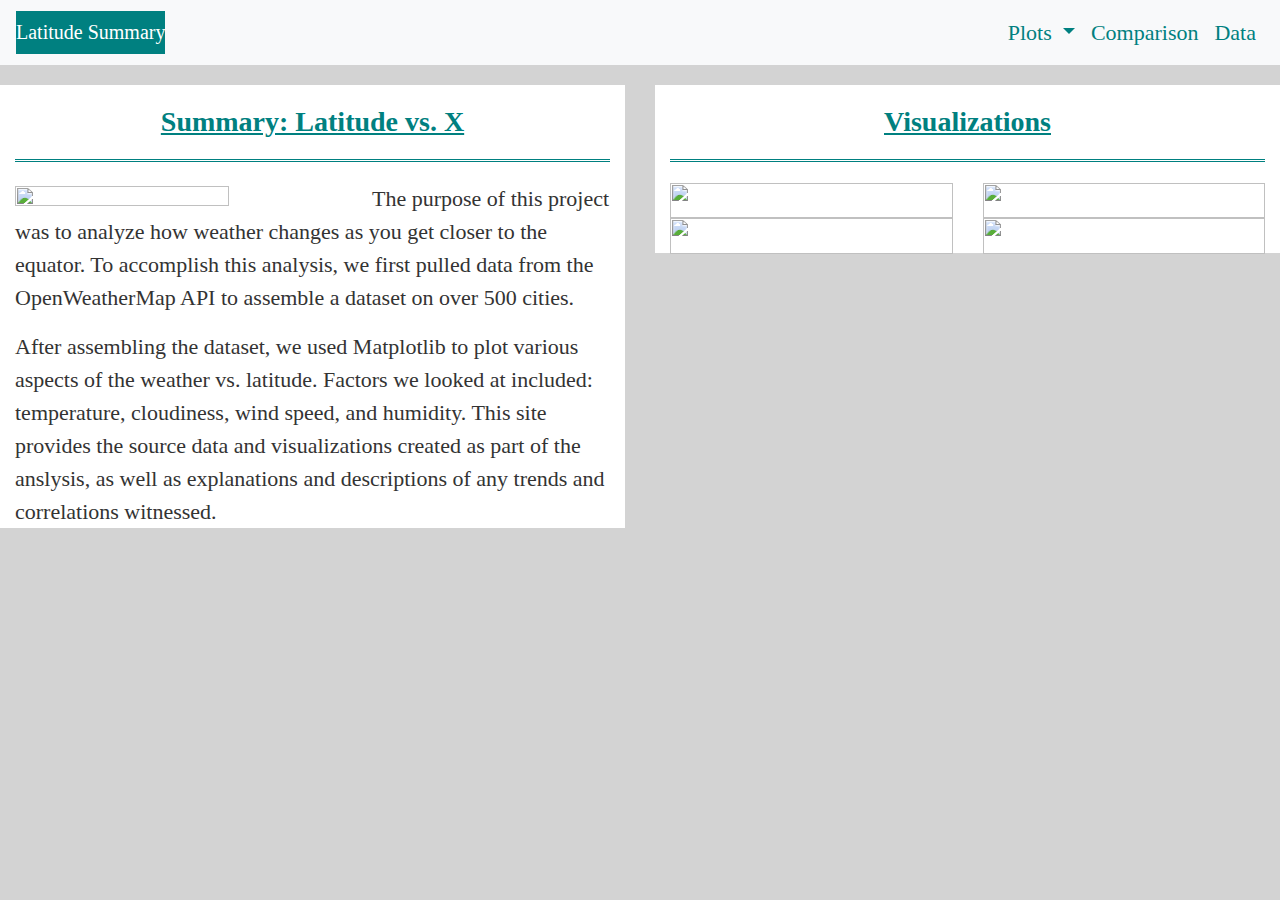
==== index.html @ d9495502 "Add existing files" ====
<!DOCTYPE html>
<html lang="en">

<head>
  <meta charset="UTF-8">
  <title>Landing Page</title>
  <link rel="stylesheet" href="https://stackpath.bootstrapcdn.com/bootstrap/4.3.1/css/bootstrap.min.css" integrity="sha384-ggOyR0iXCbMQv3Xipma34MD+dH/1fQ784/j6cY/iJTQUOhcWr7x9JvoRxT2MZw1T" crossorigin="anonymous">
  <link rel="stylesheet" href="LandingPage.css">

  <nav class="navbar navbar-expand-lg navbar-light bg-light">
    <a class="navbar-brand" href="index.html">Latitude Summary</style></a>
    <button class="navbar-toggler" type="button" data-toggle="collapse" data-target="#navbarSupportedContent" aria-controls="navbarSupportedContent" aria-expanded="false" aria-label="Toggle navigation">
      <span class="navbar-toggler-icon"></span>
    </button>

    <div class="collapse navbar-collapse" id="navbarSupportedContent">
      <ul class="navbar-nav ml-auto">
        <li class="nav-item dropdown">
          <a class="nav-link dropdown-toggle" href="#" id="navbarDropdown" role="button" data-toggle="dropdown" aria-haspopup="true" aria-expanded="false">
            Plots
          </a>
          <div class="dropdown-menu" aria-labelledby="navbarDropdown">
            <a class="dropdown-item" href="TempVisual.html">Latitude vs. Max Temperature</a>
            <a class="dropdown-item" href="HumidityVisual.html">Latitude vs. Humidity</a>
            <a class="dropdown-item" href="CloudVisual.html">Latitude vs. Cloudiness</a>
            <a class="dropdown-item" href="WindVisual.html">Latitude vs. Wind Speed</a>
          </div>
        </li>
        <li class="nav-item">
            <a class="nav-link" href="Comp.html">Comparison</a>
        </li>
        <li class="nav-item">
          <a class="nav-link" href="Cities.html">Data</a>
        </li>

      </ul> 
    </div>
  </nav>
</head>

<body>
  <div class = "row">
    <div class = "col-sm-12 col-lg-6">
      <div class = "container">
        <h1>Summary: Latitude vs. X</h1>
        <img id = "main-graph" src=https://github.com/DailyAdamG/Web-Design-Challenge/blob/master/assets/images/Fig1.png?raw=true>
        <p>
          The purpose of this project was to analyze how weather changes as you get closer to the equator.
          To accomplish this analysis, we first pulled data from the OpenWeatherMap API to assemble a dataset on over 500 cities.
        </p>
        <p>
          After assembling the dataset, we used Matplotlib to plot various aspects of the weather vs. latitude.
          Factors we looked at included: temperature, cloudiness, wind speed, and humidity.
          This site provides the source data and visualizations created as part of the anslysis, as well as explanations and 
          descriptions of any trends and correlations witnessed.
        </p>
      </div>
    </div>

    <div class = "col-sm-12 col-lg-6">
      <div class = "container">
        <h1>Visualizations</h1>
          <div class = row>
            <div class = "col-lg-6 col-md-3 col-sm-12">
        <a href="TempVisual.html"> <img class="visualizations" src=https://github.com/DailyAdamG/Web-Design-Challenge/blob/master/assets/images/Fig1.png?raw=true></a>
            </div>
            <div class = "col-lg-6 col-md-3 col-sm-12">
        <a href="HumidityVisual.html"><img class="visualizations" src=https://github.com/DailyAdamG/Web-Design-Challenge/blob/master/assets/images/Fig2.png?raw=true></a>
            </div>
            <div class = "col-lg-6 col-md-3 col-sm-12">
        <a href="CloudVisual.html"><img class="visualizations" src=https://github.com/DailyAdamG/Web-Design-Challenge/blob/master/assets/images/Fig3.png?raw=true></a>
            </div>
            <div class = "col-lg-6 col-md-3 col-sm-12">
        <a href="WindVisual.html"><img class="visualizations" src=https://github.com/DailyAdamG/Web-Design-Challenge/blob/master/assets/images/Fig4.png?raw=true></a>
            </div>
        </div>
      </div>
    </div>
</body>

<script src="https://code.jquery.com/jquery-3.3.1.slim.min.js" integrity="sha384-q8i/X+965DzO0rT7abK41JStQIAqVgRVzpbzo5smXKp4YfRvH+8abtTE1Pi6jizo" crossorigin="anonymous"></script>
<script src="https://cdnjs.cloudflare.com/ajax/libs/popper.js/1.14.7/umd/popper.min.js" integrity="sha384-UO2eT0CpHqdSJQ6hJty5KVphtPhzWj9WO1clHTMGa3JDZwrnQq4sF86dIHNDz0W1" crossorigin="anonymous"></script>
<script src="https://stackpath.bootstrapcdn.com/bootstrap/4.3.1/js/bootstrap.min.js" integrity="sha384-JjSmVgyd0p3pXB1rRibZUAYoIIy6OrQ6VrjIEaFf/nJGzIxFDsf4x0xIM+B07jRM" crossorigin="anonymous"></script>

</html>
---- LandingPage.css ----
/* change navbar-brand color */
.navbar a.navbar-brand {
  color: white;
  background-color: teal;
}

/*  change navbar li colors, also active one but not disabled one */
.navbar ul.navbar-nav li.nav-item a.nav-link {
  color: teal;
}

.navbarSupportedContent{
  float: right;
}

body {
    padding: 0;
    margin: 0;
    font-family: Georgia, "Times New Roman", Times, serif;
    font-size: 22px;
    line-height: 150%;
    color: #333;
    background: lightgrey;
  }
  
  head {
    background: white;
  }
  
  h1 {
    padding: 20px 0;
    margin: 0;
    margin-bottom: 20px;
    font-size: 28px;
    color: teal;
    text-align: center;
    font-weight: bold;
    text-decoration: underline;
    border-bottom-style: double;
    border-bottom-color: teal;
  }
  
  
  .container {
    margin-top: 20px;
    background: white;
    margin-bottom: 20px;
  }
  
  #main-graph {
    float: left;
    width: 60%;
    height: 60%;
  }

.visualizations{
  width: 100%;
  height: 100%;
}

.row{
text-align: left;
}
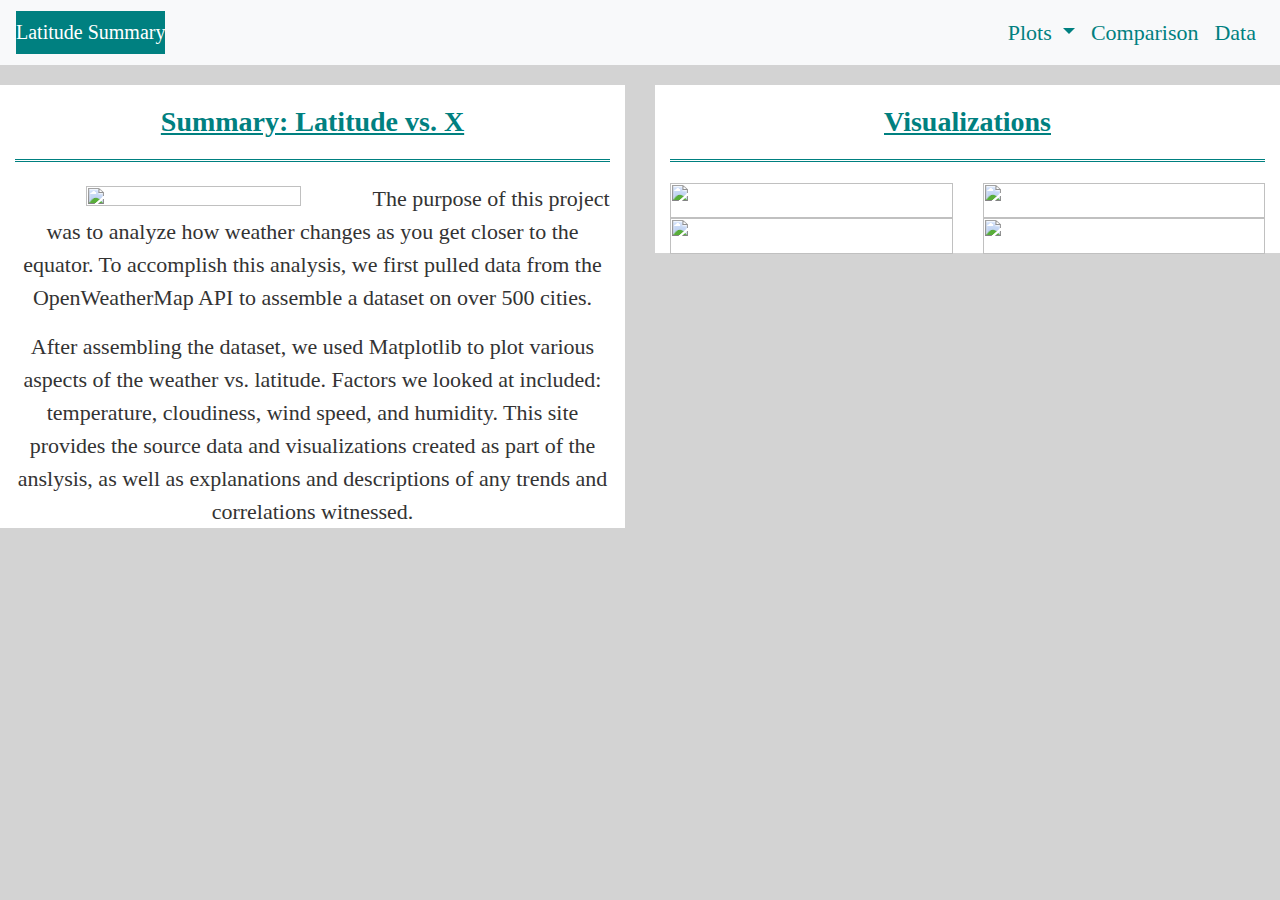
==== commit 3f3ff79c: "Add existing files" ====
--- a/index.html
+++ b/index.html
@@ -30,7 +30,7 @@
             <a class="nav-link" href="Comp.html">Comparison</a>
         </li>
         <li class="nav-item">
-          <a class="nav-link" href="Cities.html">Data</a>
+          <a class="nav-link" href="cities.html">Data</a>
         </li>
 
       </ul> 
--- a/LandingPage.css
+++ b/LandingPage.css
@@ -1,10 +1,10 @@
-/* change navbar-brand color */
+
 .navbar a.navbar-brand {
   color: white;
   background-color: teal;
 }
 
-/*  change navbar li colors, also active one but not disabled one */
+
 .navbar ul.navbar-nav li.nav-item a.nav-link {
   color: teal;
 }
@@ -21,10 +21,6 @@
     line-height: 150%;
     color: #333;
     background: lightgrey;
-  }
-  
-  head {
-    background: white;
   }
   
   h1 {
@@ -53,11 +49,17 @@
     height: 60%;
   }
 
+#visualization-graph{
+  width: 70%;
+  height: 70%;
+
+}
+
 .visualizations{
   width: 100%;
   height: 100%;
 }
 
 .row{
-text-align: left;
-}+text-align: center;
+}
